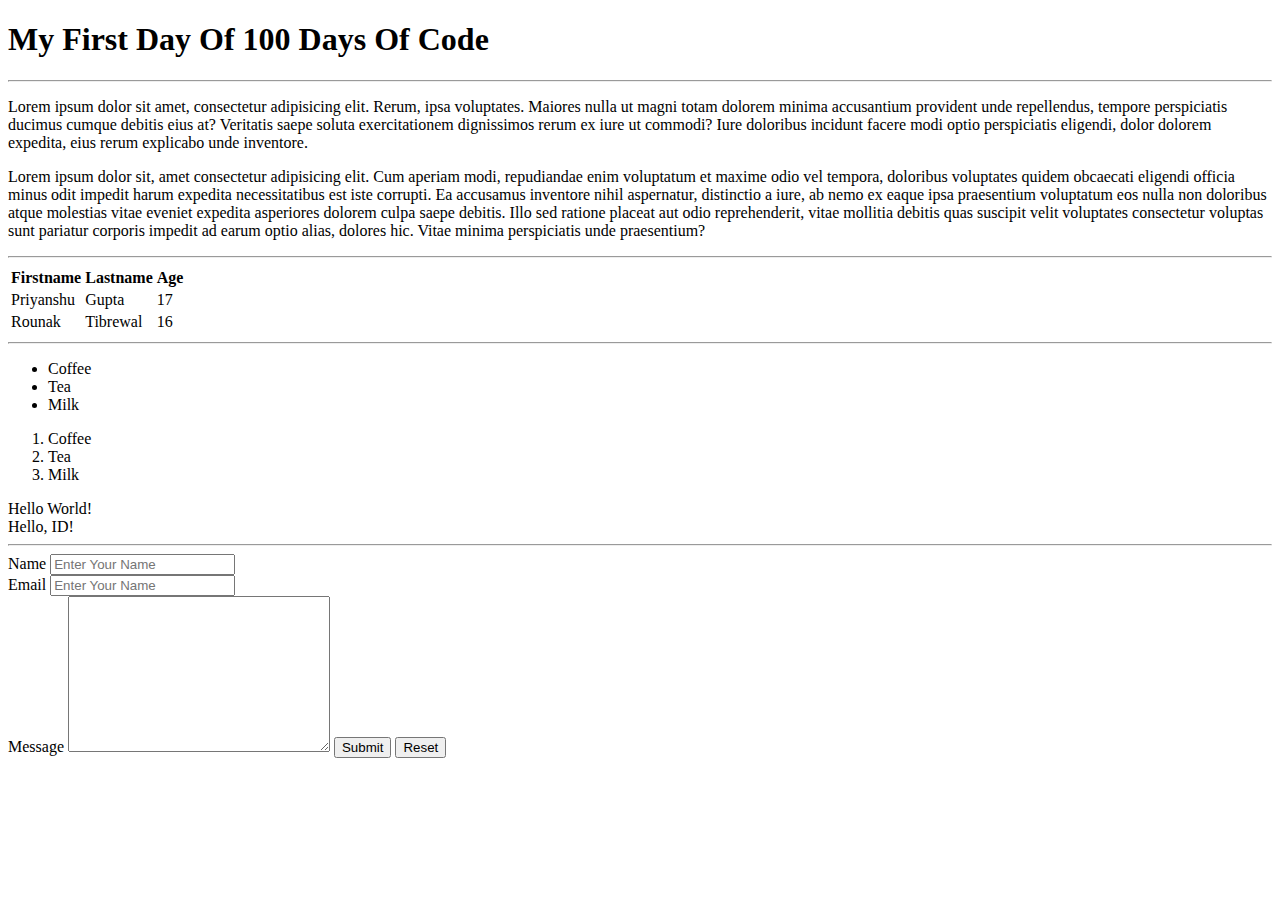
==== Day 1/index.html @ bd8c523a "HTML Work" ====
<!DOCTYPE html>
<html lang="en">
  <head>
    <meta charset="UTF-8" />
    <meta http-equiv="X-UA-Compatible" content="IE=edge" />
    <meta name="viewport" content="width=device-width, initial-scale=1.0" />
    <title>My First Day Of 100 Days Of Code</title>
  </head>
  <body>
    <h1>My First Day Of 100 Days Of Code</h1>
    <hr />
    <p>
      Lorem ipsum dolor sit amet, consectetur adipisicing elit. Rerum, ipsa
      voluptates. Maiores nulla ut magni totam dolorem minima accusantium
      provident unde repellendus, tempore perspiciatis ducimus cumque debitis
      eius at? Veritatis saepe soluta exercitationem dignissimos rerum ex iure
      ut commodi? Iure doloribus incidunt facere modi optio perspiciatis
      eligendi, dolor dolorem expedita, eius rerum explicabo unde inventore.
    </p>
    <p>
      Lorem ipsum dolor sit, amet consectetur adipisicing elit. Cum aperiam
      modi, repudiandae enim voluptatum et maxime odio vel tempora, doloribus
      voluptates quidem obcaecati eligendi officia minus odit impedit harum
      expedita necessitatibus est iste corrupti. Ea accusamus inventore nihil
      aspernatur, distinctio a iure, ab nemo ex eaque ipsa praesentium
      voluptatum eos nulla non doloribus atque molestias vitae eveniet expedita
      asperiores dolorem culpa saepe debitis. Illo sed ratione placeat aut odio
      reprehenderit, vitae mollitia debitis quas suscipit velit voluptates
      consectetur voluptas sunt pariatur corporis impedit ad earum optio alias,
      dolores hic. Vitae minima perspiciatis unde praesentium?
    </p>
    <hr>
    <!-- Comments in HTML -->
    <!-- <img src="wp2042025-artificial-intelligence-wallpapers.jpg" alt="ai"> -->
    <table>
      <tr>
        <th>Firstname</th>
        <th>Lastname</th>
        <th>Age</th>
      </tr>
      <tr>
        <td>Priyanshu</td>
        <td>Gupta</td>
        <td>17</td>
      </tr>
      <tr>
        <td>Rounak</td>
        <td>Tibrewal</td>
        <td>16</td>
      </tr>
    </table>
    <hr>
    <ul>
      <li>Coffee</li>
      <li>Tea</li>
      <li>Milk</li>
    </ul>
    <ol>
      <li>Coffee</li>
      <li>Tea</li>
      <li>Milk</li>
    </ol>
    <div class="container">
      Hello World!
    </div>
    <div id="container">
      Hello, ID!
    </div>
    <hr>
    <form action="">
      <label for="name">Name</label>
      <input type="text" name="name" placeholder="Enter Your Name" autocomplete="off"><br>
      <label for="email">Email</label>
      <input type="text" name="email" placeholder="Enter Your Name" autocomplete="off"><br>
      <label for="message">Message</label>
      <textarea name="message" id="msg" cols="30" rows="10"></textarea>
      <input type="submit" value="Submit">
      <input type="reset" value="Reset">
    </form>
  </body>
</html>
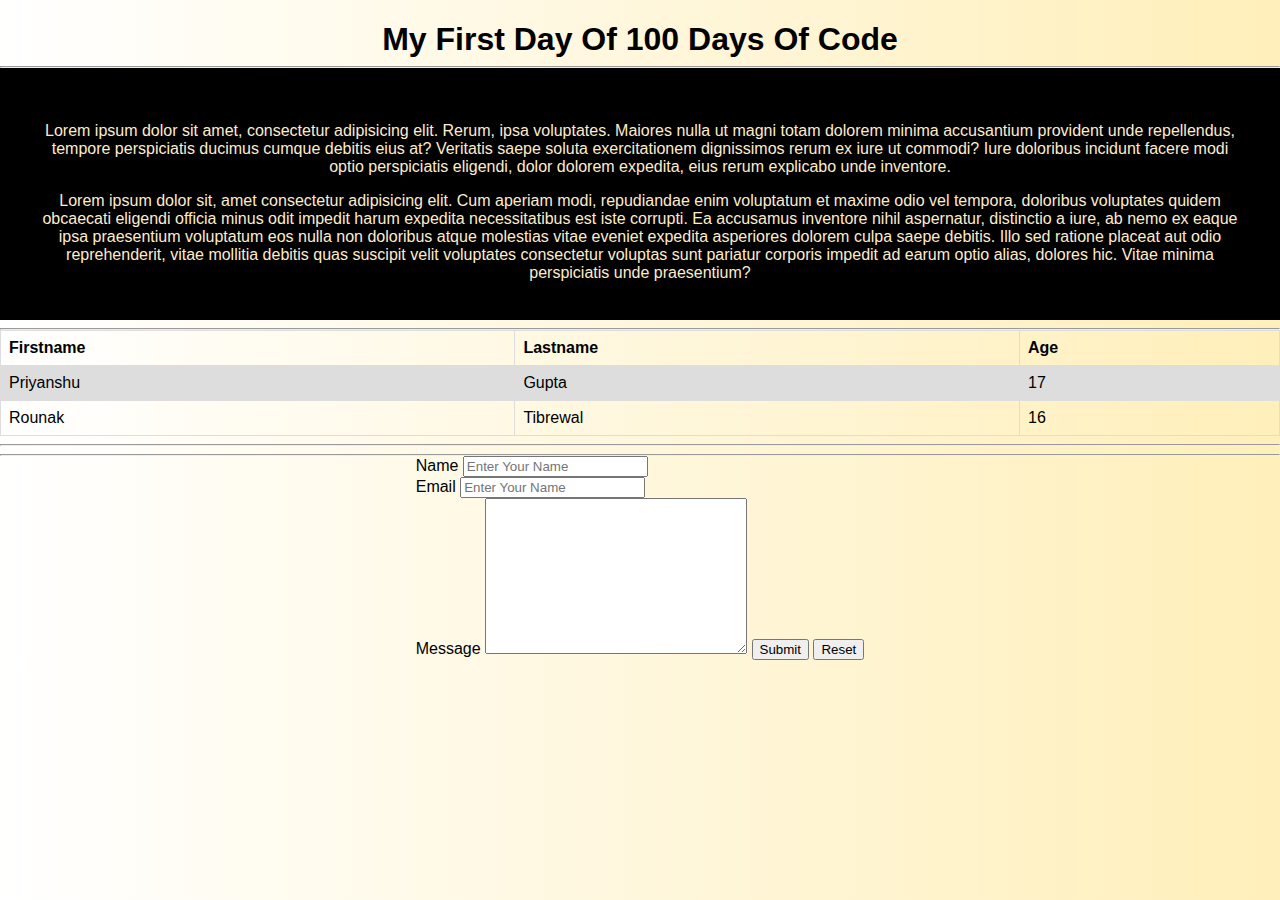
==== commit ba536c35: "CSS" ====
--- a/Day 1/index.html
+++ b/Day 1/index.html
@@ -4,11 +4,13 @@
     <meta charset="UTF-8" />
     <meta http-equiv="X-UA-Compatible" content="IE=edge" />
     <meta name="viewport" content="width=device-width, initial-scale=1.0" />
+    <link rel="stylesheet" href="style.css">
     <title>My First Day Of 100 Days Of Code</title>
   </head>
   <body>
     <h1>My First Day Of 100 Days Of Code</h1>
     <hr />
+    <div class="container">   
     <p>
       Lorem ipsum dolor sit amet, consectetur adipisicing elit. Rerum, ipsa
       voluptates. Maiores nulla ut magni totam dolorem minima accusantium
@@ -29,6 +31,7 @@
       consectetur voluptas sunt pariatur corporis impedit ad earum optio alias,
       dolores hic. Vitae minima perspiciatis unde praesentium?
     </p>
+  </div>
     <hr>
     <!-- Comments in HTML -->
     <!-- <img src="wp2042025-artificial-intelligence-wallpapers.jpg" alt="ai"> -->
@@ -50,23 +53,8 @@
       </tr>
     </table>
     <hr>
-    <ul>
-      <li>Coffee</li>
-      <li>Tea</li>
-      <li>Milk</li>
-    </ul>
-    <ol>
-      <li>Coffee</li>
-      <li>Tea</li>
-      <li>Milk</li>
-    </ol>
-    <div class="container">
-      Hello World!
-    </div>
-    <div id="container">
-      Hello, ID!
-    </div>
     <hr>
+  <div class="formcon">
     <form action="">
       <label for="name">Name</label>
       <input type="text" name="name" placeholder="Enter Your Name" autocomplete="off"><br>
@@ -77,5 +65,6 @@
       <input type="submit" value="Submit">
       <input type="reset" value="Reset">
     </form>
+  </div>
   </body>
 </html>
--- a/Day 1/style.css
+++ b/Day 1/style.css
@@ -0,0 +1,57 @@
+*{
+    /* margin: 0; */
+    margin-top: 10;
+    margin-bottom: 0;
+    margin-left: 0;
+    margin-right: 0;
+}
+/* Comments in css */
+@import url("https://fonts.googleapis.com/css2?family=Roboto:wght@300&display=swap");
+
+body {
+  background: #ffefba; /* fallback for old browsers */
+  background: -webkit-linear-gradient(
+    to right,
+    #ffffff,
+    #ffefba
+  ); /* Chrome 10-25, Safari 5.1-6 */
+  background: linear-gradient(
+    to right,
+    #ffffff,
+    #ffefba
+  ); /* W3C, IE 10+/ Edge, Firefox 16+, Chrome 26+, Opera 12+, Safari 7+ */
+  font-family: "Roboto", sans-serif;
+}
+h1{
+    text-align: center;
+}
+p{
+    text-align: center;
+}
+table {
+    font-family: "Roboto", sans-serif;
+    border-collapse: collapse;
+    width: 100%;
+  }
+  
+td, th {
+    border: 1px solid #dddddd;
+    text-align: left;
+    padding: 8px;
+}
+  
+tr:nth-child(even) {
+    background-color: #dddddd;
+}
+tr:hover{
+    background-color: #dddfff;
+}
+.container{
+    background-color: black;
+    color: blanchedalmond;
+    padding: 1cm;
+}
+.formcon{
+    display: flex;
+    justify-content: center;
+}